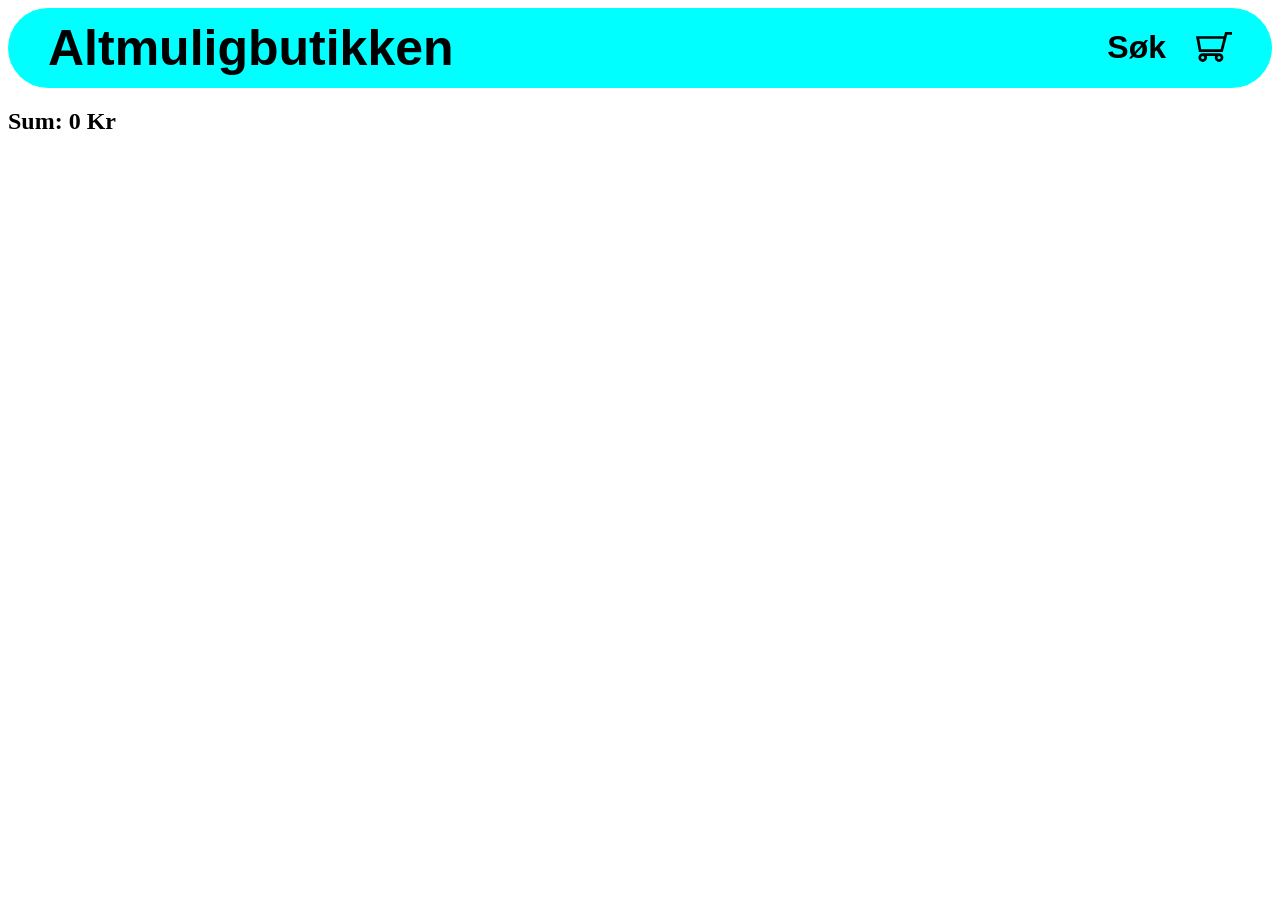
==== handlekurv.html @ 104031c4 "torsdag" ====
<!DOCTYPE html>
<html lang="no">
<head>
    <meta charset="UTF-8">
    <meta name="viewport" content="width=device-width, initial-scale=1.0">
    <title>handlekurv</title>
    <link rel="stylesheet" href="style.css">
</head>
<body>

<div id="navbar">
    <a id="headline" href="index.html">Altmuligbutikken</a>
    <h1 id="søk">Søk</h1>
    <a href="handlekurv.html"><img src="content_img/shopping-cart.svg" alt="handlekurv symbol"></a>
</div>

<div id="kurv-innhold"></div>
<h2 id="sum"></h2>

<script src="script.js"></script>
</body>
</html>
---- style.css ----
#navbar {
    display: flex;
    justify-content: space-between;
    align-items: center;
    background-color: aqua;
    padding-left: 40px;
    padding-right: 40px;
    border-radius: 20vw;
    font-family: 'Gill Sans', 'Gill Sans MT', Calibri, 'Trebuchet MS', sans-serif;
}

#navbar a {
    font-size: 50px;
    text-decoration: none;
    color: black;
    font-weight: bold;
}

#navbar img {
    width: 4vh;
    padding-left: 30px;
}

#headline {
    flex-grow: 1;
}

.product {
    padding-top: 20px;
    display: flex;
    flex-direction: column;
    align-items: center;
    background-color: rgb(235, 235, 235);
}

.product img {
    width: 80%;
    height: auto;
}

.grid {
    display: grid;
    grid-template-columns: repeat(4, 1fr);
    gap: 20px;
    padding: 20px;
}
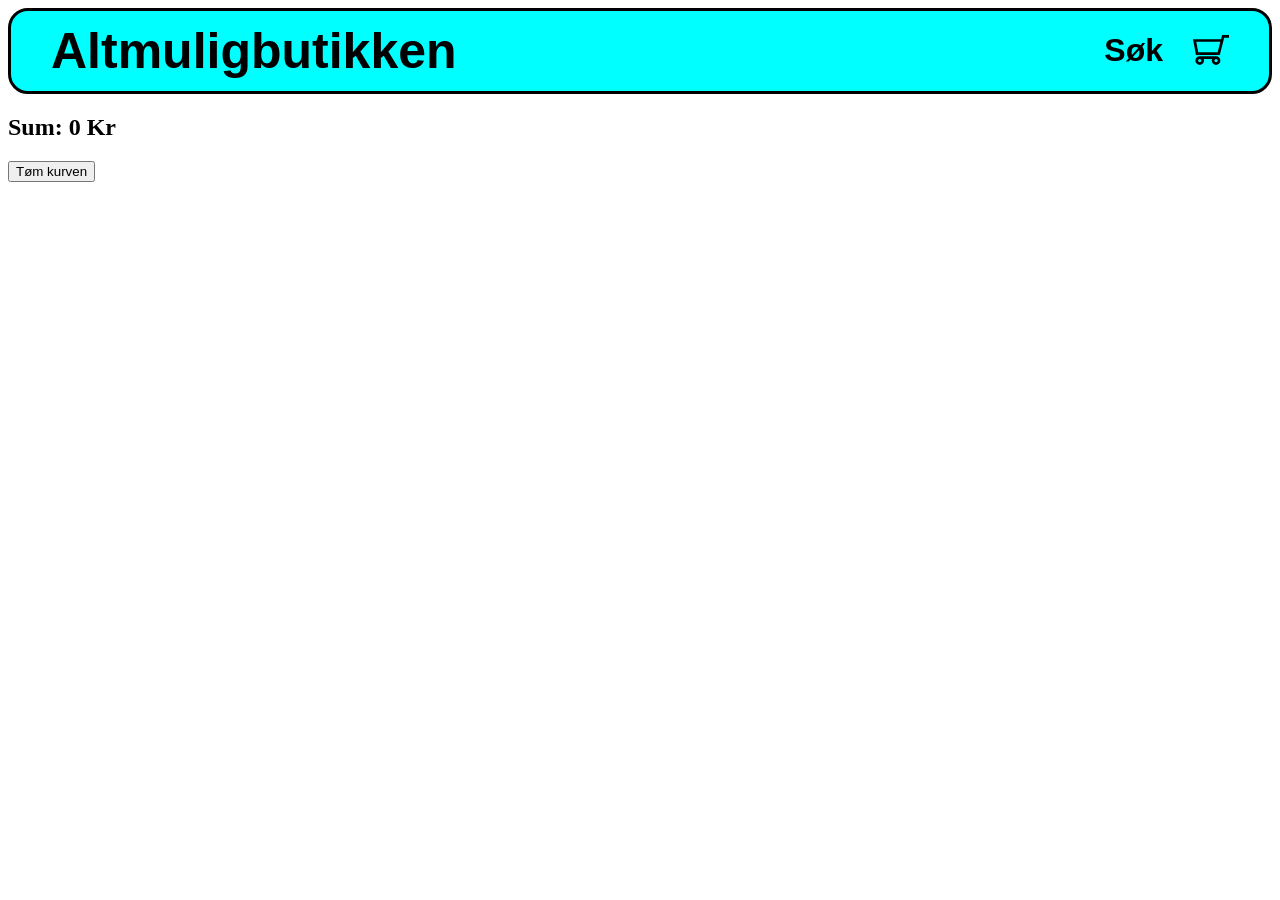
==== commit e20f6eef: "opdaterte handlekurven" ====
--- a/handlekurv.html
+++ b/handlekurv.html
@@ -16,6 +16,7 @@
 
 <div id="kurv-innhold"></div>
 <h2 id="sum"></h2>
+<button id="tøm_kurv" onclick="tom_kurv()">Tøm kurven</button>
 
 <script src="script.js"></script>
 </body>
--- a/style.css
+++ b/style.css
@@ -6,6 +6,8 @@
     padding-left: 40px;
     padding-right: 40px;
     border-radius: 20vw;
+    border: solid;
+    border-radius: 20px;
     font-family: 'Gill Sans', 'Gill Sans MT', Calibri, 'Trebuchet MS', sans-serif;
 }
 
@@ -36,6 +38,7 @@
 .product img {
     width: 80%;
     height: auto;
+    
 }
 
 .grid {
@@ -44,3 +47,42 @@
     gap: 20px;
     padding: 20px;
 }
+
+
+#produkt-side {
+    border: solid;
+    border-color: black;
+    border-radius: 20px;
+    background-color: aqua;
+    display: flex;
+    justify-self: center;
+    margin-top: 30px;
+    font-size: 2vh;
+    width: 60vw;
+    max-width: 900px;
+}
+
+#produkt-side img{
+    margin: 20px;
+    width: 50%;
+    height: 50%;
+}
+
+#produkt-side button {
+    background-color: aqua;
+    border-radius: 20px;
+    border-color: black;
+    border: solid;
+    width: 15vh;
+    height: 6vh;
+    font-size: 2vh;
+    display: flex;
+    bottom: 15vh;
+}
+
+#info {
+    display: flex;
+    flex-direction: column;
+    margin-left: 5vh;
+    font-size: larger;
+}
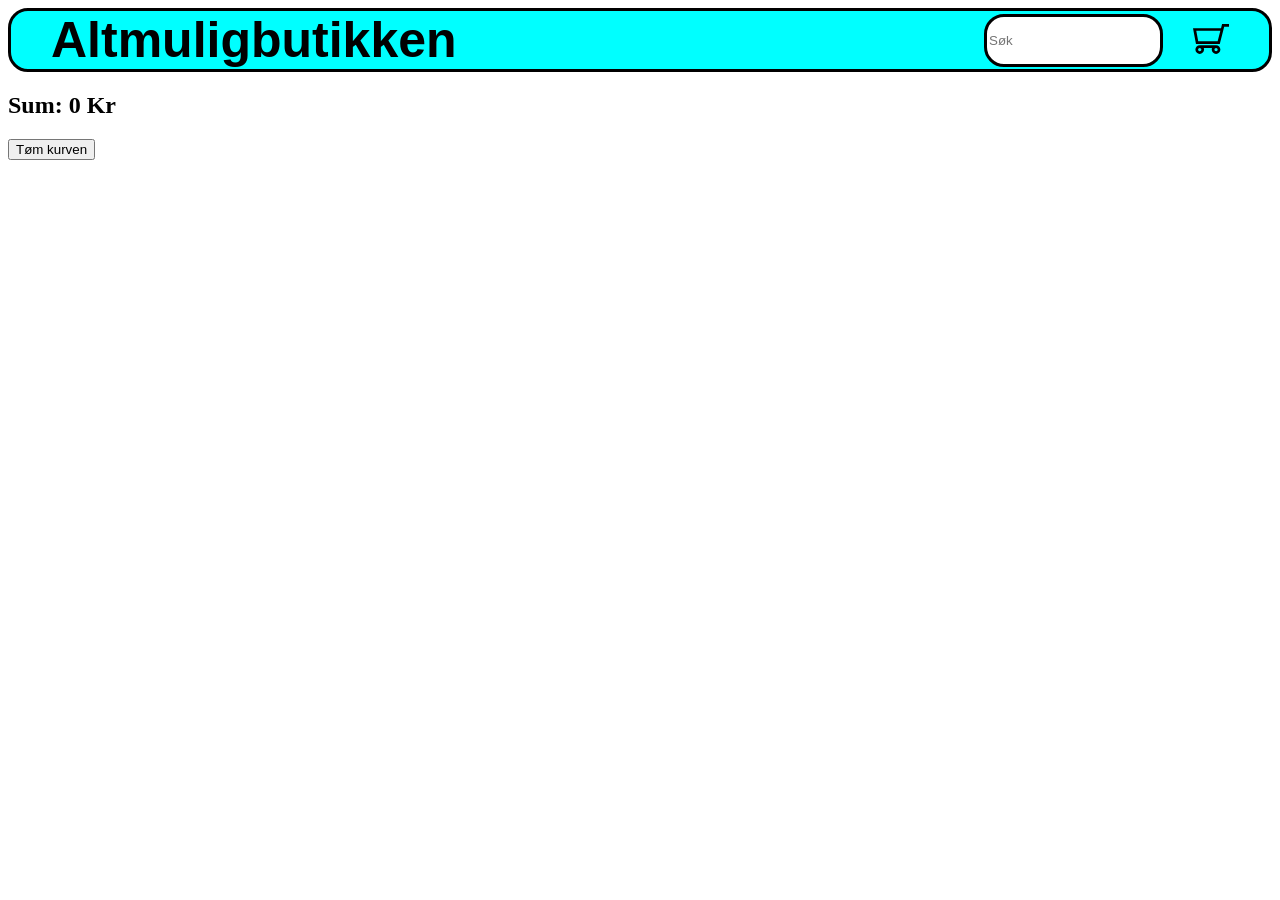
==== commit 41b62657: "final_kansje" ====
--- a/handlekurv.html
+++ b/handlekurv.html
@@ -10,7 +10,7 @@
 
 <div id="navbar">
     <a id="headline" href="index.html">Altmuligbutikken</a>
-    <h1 id="søk">Søk</h1>
+    <input type="text" id="sokefelt" placeholder="Søk">
     <a href="handlekurv.html"><img src="content_img/shopping-cart.svg" alt="handlekurv symbol"></a>
 </div>
 
--- a/style.css
+++ b/style.css
@@ -80,9 +80,20 @@
     bottom: 15vh;
 }
 
+#produkt-side button:active {
+    background-color: gray;
+}
+
 #info {
     display: flex;
     flex-direction: column;
     margin-left: 5vh;
     font-size: larger;
 }
+
+#sokefelt {
+    border-radius: 20px;
+    border: solid;
+    height: 5vh;
+}
+
